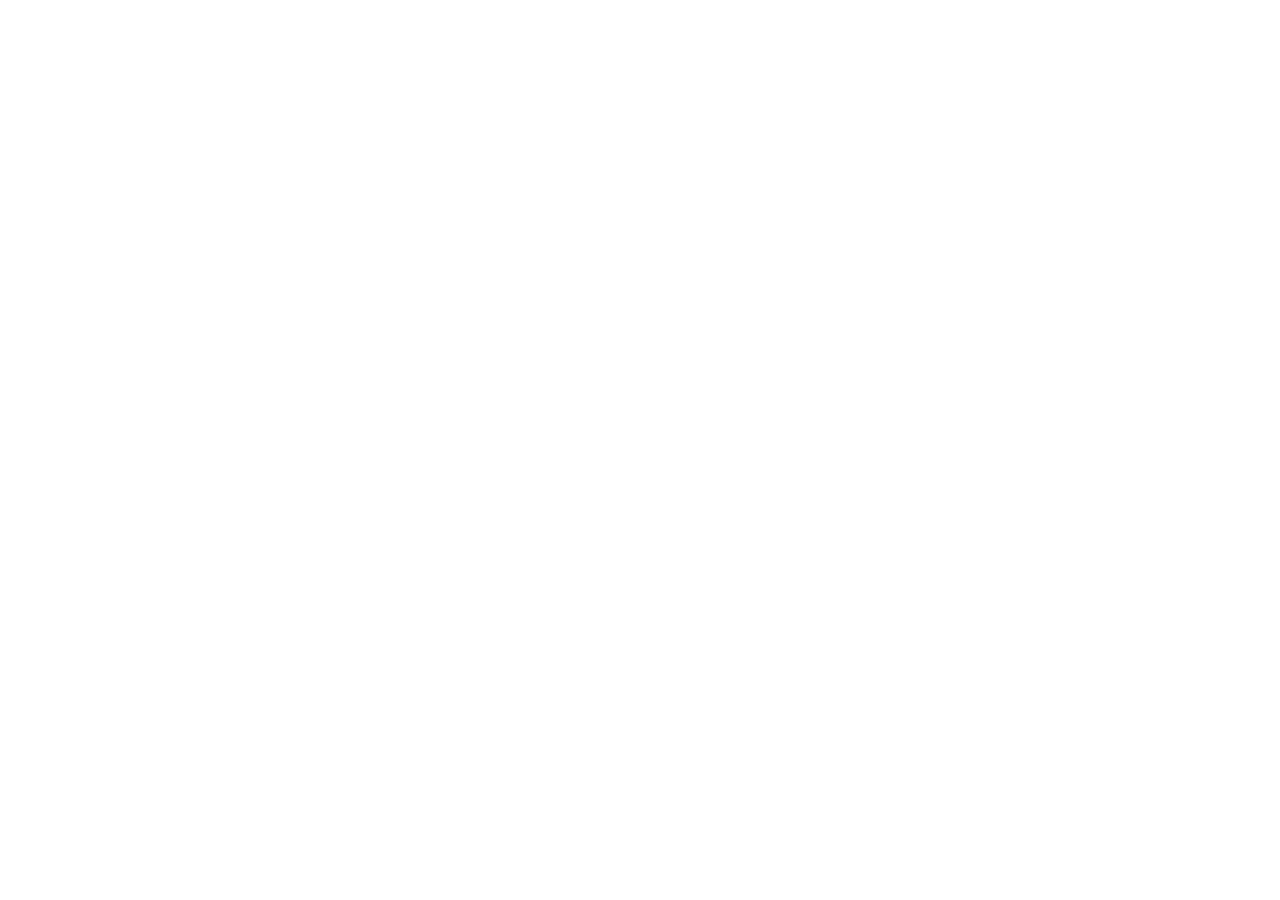
==== index.html @ 727724d7 "Create main HTML structure" ====
<!DOCTYPE html>
<html lang="pt-br">
<head>
    <meta charset="UTF-8">
    <meta name="viewport" content="width=device-width, initial-scale=1.0">
    <title>Página Inicial</title>
</head>
<body>
    
</body>
</html>
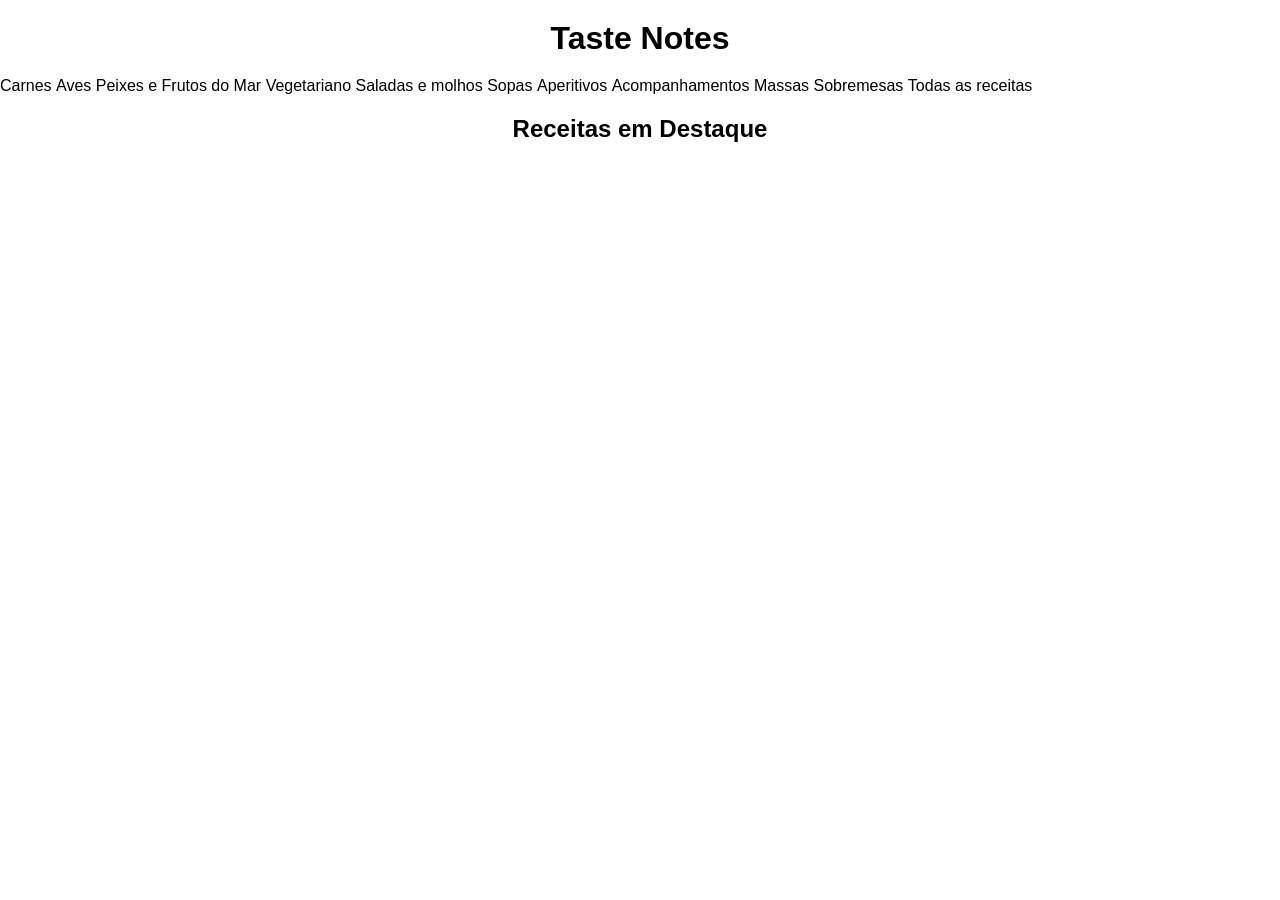
==== commit e5986ba4: "Update project scope" ====
--- a/index.html
+++ b/index.html
@@ -4,8 +4,55 @@
     <meta charset="UTF-8">
     <meta name="viewport" content="width=device-width, initial-scale=1.0">
     <title>Página Inicial</title>
+    <link rel="stylesheet" href="css/style.css">
 </head>
 <body>
+    <header>
+        <h1>Taste Notes</h1>
+        <form action="">
+
+        </form>
+        
+        <nav>
+            <ul>
+                <li>Carnes</li>
+                <li>Aves</li>
+                <li>Peixes e Frutos do Mar</li>
+                <li>Vegetariano</li>
+                <li>Saladas e molhos</li>
+                <li>Sopas</li>
+                <li>Aperitivos</li>
+                <li>Acompanhamentos</li>
+                <li>Massas</li>
+                <li>Sobremesas</li>
+                <li>Todas as receitas</li>
+            </ul>
+        </nav>
+    </header>
     
+    <main>
+        
+        <section id="destaques">
+            <h2 id="titulo-destaques">Receitas em Destaque</h2>
+            <article>
+                <img src="" alt="">
+                <h3></h3>
+                <p></p>
+                <a href=""></a>
+            </article>
+
+            <article>
+                <img src="" alt="">
+                <h3></h3>
+                <p></p>
+                <a href=""></a>
+            </article>
+        </section>
+
+        <section>
+
+        </section>
+    </main>
+    <footer></footer>
 </body>
 </html>
--- a/css/style.css
+++ b/css/style.css
@@ -0,0 +1,26 @@
+@charset "UTF-8";
+
+* {
+    margin: 0px;
+    padding: 0px;
+}
+
+body, html {
+    font-family: Arial, Helvetica, sans-serif;
+}
+
+header > h1{
+    text-align: center;
+    padding: 10px;
+    margin: 10px;
+}
+
+header > nav > ul > li{
+    display: inline-block;
+}
+
+h2#titulo-destaques {
+    text-align: center;
+    padding: 10px;
+    margin: 10px;
+}
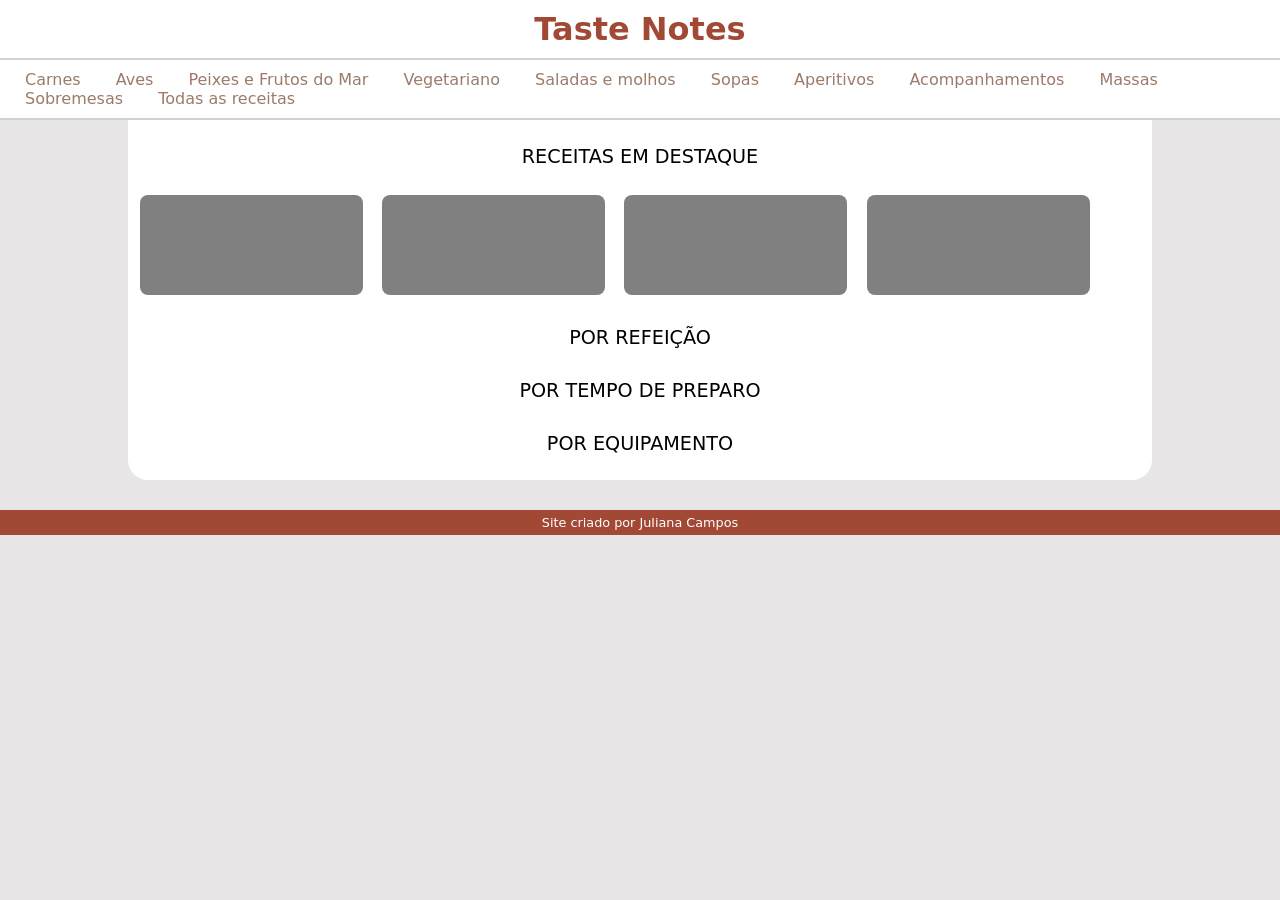
==== commit 80fae5ba: "Update style" ====
--- a/index.html
+++ b/index.html
@@ -15,17 +15,17 @@
         
         <nav>
             <ul>
-                <li>Carnes</li>
-                <li>Aves</li>
-                <li>Peixes e Frutos do Mar</li>
-                <li>Vegetariano</li>
-                <li>Saladas e molhos</li>
-                <li>Sopas</li>
-                <li>Aperitivos</li>
-                <li>Acompanhamentos</li>
-                <li>Massas</li>
-                <li>Sobremesas</li>
-                <li>Todas as receitas</li>
+                <li><a href="#">Carnes</a></li>
+                <li><a href="#">Aves</a></li>
+                <li><a href="#">Peixes e Frutos do Mar</a></li>
+                <li><a href="#">Vegetariano</a></li>
+                <li><a href="#">Saladas e molhos</a></li>
+                <li><a href="#">Sopas</a></li>
+                <li><a href="#">Aperitivos</a></li>
+                <li><a href="#">Acompanhamentos</a></li>
+                <li><a href="#">Massas</a></li>
+                <li><a href="#">Sobremesas</a></li>
+                <li><a href="#">Todas as receitas</a></li>
             </ul>
         </nav>
     </header>
@@ -33,26 +33,31 @@
     <main>
         
         <section id="destaques">
-            <h2 id="titulo-destaques">Receitas em Destaque</h2>
-            <article>
-                <img src="" alt="">
-                <h3></h3>
-                <p></p>
-                <a href=""></a>
+            <h2 id="titulo-destaques">RECEITAS EM DESTAQUE</h2>
+            <article class="box-receitas">
+                
             </article>
 
-            <article>
-                <img src="" alt="">
-                <h3></h3>
-                <p></p>
-                <a href=""></a>
+            <article class="box-receitas">
+                
+            </article>
+            <article class="box-receitas">
+                
+            </article>
+            <article class="box-receitas">
+                
             </article>
         </section>
-
+            <h2>POR REFEIÇÃO</h2>
         <section>
-
+            <h2>POR TEMPO DE PREPARO</h2>
+        </section>
+        <section>
+            <h2>POR EQUIPAMENTO</h2>
         </section>
     </main>
-    <footer></footer>
+    <footer>
+        <p>Site criado por Juliana Campos</p>
+    </footer>
 </body>
 </html>
--- a/css/style.css
+++ b/css/style.css
@@ -3,24 +3,77 @@
 * {
     margin: 0px;
     padding: 0px;
+    box-sizing: border-box;
 }
 
 body, html {
-    font-family: Arial, Helvetica, sans-serif;
+    font-family:system-ui, -apple-system, BlinkMacSystemFont, 'Segoe UI', Roboto, Oxygen, Ubuntu, Cantarell, 'Open Sans', 'Helvetica Neue', sans-serif;
+    height: 100vh;
+}
+
+body {
+    background-color: rgb(231, 229, 229);
 }
 
 header > h1{
     text-align: center;
     padding: 10px;
+    background-color: white;
+    color: rgb(162, 73, 54);
+    border-bottom: 2px solid rgba(0, 0, 0, 0.182);
+}
+
+nav {
+    background-color: white;
+    border-bottom: 2px solid rgba(0, 0, 0, 0.182);
+    padding: 10px;
+}
+
+nav > ul > li{
+    display: inline-block;
+}
+
+nav > ul > li > a {
+    padding: 15px;
+    color: rgb(156, 123, 105);
+    text-decoration: none;
+}
+
+ul > li > a:hover {
+    color: rgb(101, 64, 46);
+}
+
+main {
+    background-color: white;
+    padding: 5px;
+    width: 80%;
+    margin: auto;
+    margin-bottom: 30px;
+    border-bottom-left-radius: 20px;
+    border-bottom-right-radius: 20px;
+}
+
+main h2 {
+    text-align: center;
+    font-weight: 400;
+    font-size: 1.2em;
+    padding: 10px;
     margin: 10px;
 }
 
-header > nav > ul > li{
+.box-receitas {
     display: inline-block;
+    width: 22%;
+    height: 100px;
+    margin: 7px;
+    border-radius: 8px;
+    background-color: gray;
 }
 
-h2#titulo-destaques {
+footer {
     text-align: center;
-    padding: 10px;
-    margin: 10px;
-}+    background-color: rgb(162, 73, 54);
+    color: white;
+    font-size: 0.8em;
+    padding: 5px;
+}
